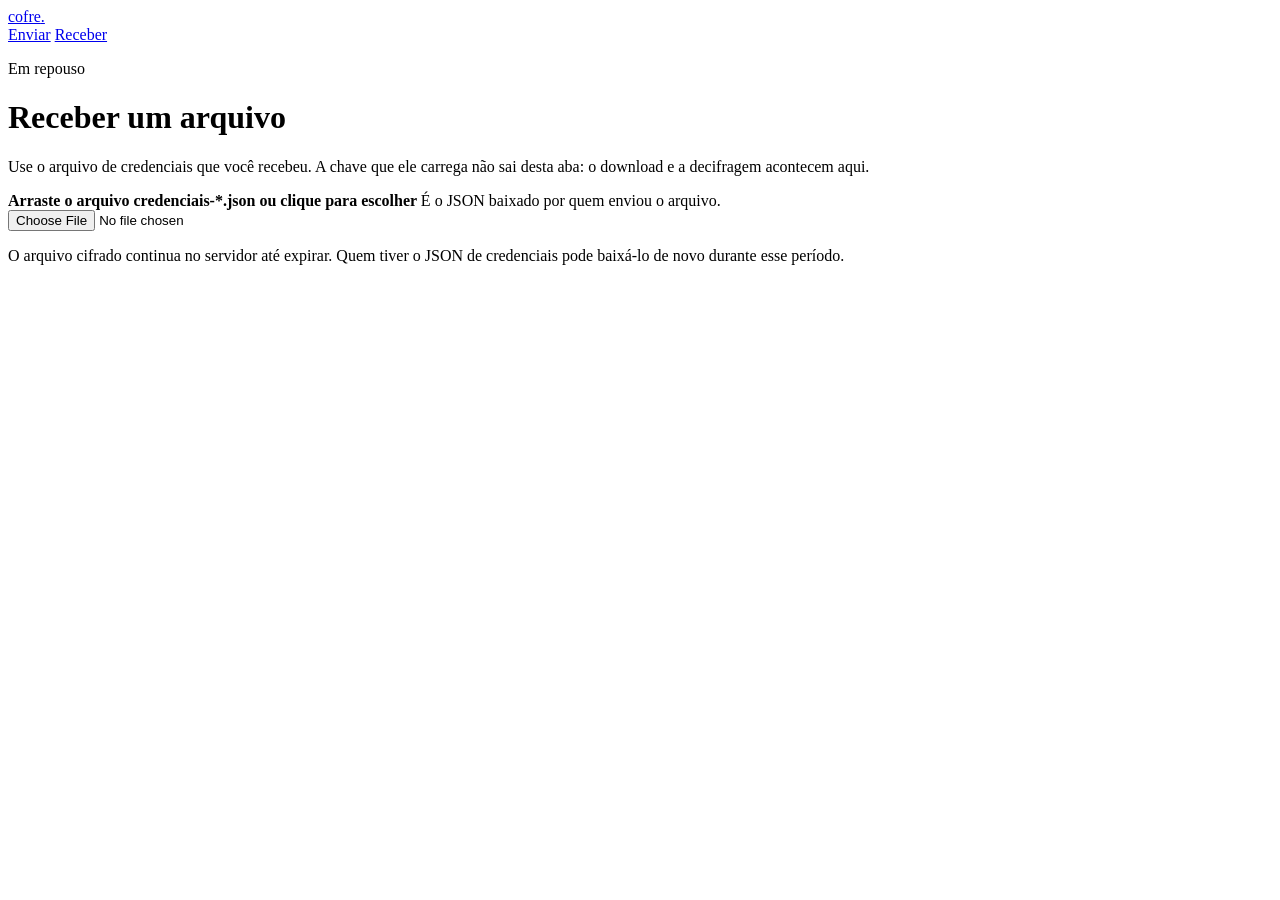
==== static/receber.html @ 8f55bd66 "Implementa cifragem no navegador, API de arquivos, expiração e endurecimento" ====
<!DOCTYPE html>
<html lang="pt-BR">
  <head>
    <meta charset="utf-8" />
    <meta name="viewport" content="width=device-width, initial-scale=1" />
    <title>Receber arquivo — Troca confidencial</title>
    <meta
      name="description"
      content="Decifragem no navegador a partir do arquivo de credenciais."
    />
    <link rel="icon" href="data:," />
    <link rel="stylesheet" href="/css/estilo.css" />
    <script type="module" src="/js/receber.js"></script>
  </head>
  <body>
    <header class="topo">
      <a class="marca" href="/">cofre<span>.</span></a>
      <nav aria-label="Telas">
        <a href="/">Enviar</a>
        <a href="/receber.html" aria-current="page">Receber</a>
      </nav>
    </header>

    <main>
      <p class="estado" id="estado" data-estado="repouso" role="status" aria-live="polite">
        Em repouso
      </p>

      <h1>Receber um arquivo</h1>
      <p class="subtitulo">
        Use o arquivo de credenciais que você recebeu. A chave que ele carrega
        não sai desta aba: o download e a decifragem acontecem aqui.
      </p>

      <!-- Passo 1: credenciais -->
      <section id="passo-selecao" aria-labelledby="titulo-selecao">
        <h2 id="titulo-selecao" hidden>Arquivo de credenciais</h2>
        <div
          class="dropzone"
          id="dropzone"
          role="button"
          tabindex="0"
          aria-describedby="dropzone-ajuda"
        >
          <strong class="dropzone-titulo">
            Arraste o arquivo credenciais-*.json ou clique para escolher
          </strong>
          <span class="dropzone-ajuda" id="dropzone-ajuda">
            É o JSON baixado por quem enviou o arquivo.
          </span>
        </div>
        <input class="input-arquivo" type="file" id="entrada-credenciais" accept="application/json,.json" />
      </section>

      <!-- Passo 2: disponibilidade -->
      <section class="cartao" id="painel-disponibilidade" hidden aria-labelledby="titulo-disponibilidade">
        <h2 id="titulo-disponibilidade">Arquivo disponível</h2>
        <dl class="dados">
          <dt>Nome original</dt>
          <dd id="dado-nome">—</dd>
          <dt>Tamanho</dt>
          <dd id="dado-tamanho">—</dd>
          <dt>Localizador</dt>
          <dd class="valor-longo" id="dado-localizador">—</dd>
          <dt>Validade</dt>
          <dd id="dado-validade">—</dd>
        </dl>
        <div class="acoes">
          <button class="botao" type="button" id="botao-baixar">Baixar e decifrar</button>
          <button class="botao botao-secundario" type="button" id="botao-trocar">
            Usar outras credenciais
          </button>
        </div>
      </section>

      <!-- Passo 3: progresso -->
      <section class="cartao" id="painel-progresso" hidden aria-labelledby="titulo-progresso">
        <h2 id="titulo-progresso">Processando</h2>

        <div class="progresso">
          <span class="progresso-titulo" id="rotulo-download">Download da cifra</span>
          <div
            id="progresso-download"
            class="progress-wrapper"
            role="progressbar"
            aria-labelledby="rotulo-download"
            aria-valuemin="0"
            aria-valuemax="100"
            hidden
          >
            <div class="progress-track"><div class="progress-bar"></div></div>
            <span class="progress-label"></span>
          </div>
        </div>

        <div class="progresso">
          <span class="progresso-titulo" id="rotulo-decifragem">Decifragem</span>
          <div
            id="progresso-decifragem"
            class="progress-wrapper"
            role="progressbar"
            aria-labelledby="rotulo-decifragem"
            aria-valuemin="0"
            aria-valuemax="100"
            hidden
          >
            <div class="progress-track"><div class="progress-bar"></div></div>
            <span class="progress-label"></span>
          </div>
        </div>
      </section>

      <!-- Passo 4: concluído -->
      <section class="cartao" id="painel-resultado" hidden aria-labelledby="titulo-resultado">
        <h2 id="titulo-resultado">Arquivo recuperado</h2>
        <p id="texto-resultado">
          A etiqueta de autenticidade foi conferida: o conteúdo está íntegro e
          veio de quem tinha a chave.
        </p>
        <dl class="dados">
          <dt>Salvo como</dt>
          <dd id="resultado-nome">—</dd>
          <dt>Tamanho</dt>
          <dd id="resultado-tamanho">—</dd>
        </dl>
        <div class="acoes">
          <button class="botao" type="button" id="botao-salvar-novamente">Salvar novamente</button>
          <button class="botao botao-secundario" type="button" id="botao-recomecar">
            Receber outro arquivo
          </button>
        </div>
      </section>

      <p class="erro" id="erro" role="alert" hidden></p>
    </main>

    <footer class="rodape">
      <p>
        O arquivo cifrado continua no servidor até expirar. Quem tiver o JSON de
        credenciais pode baixá-lo de novo durante esse período.
      </p>
    </footer>
  </body>
</html>
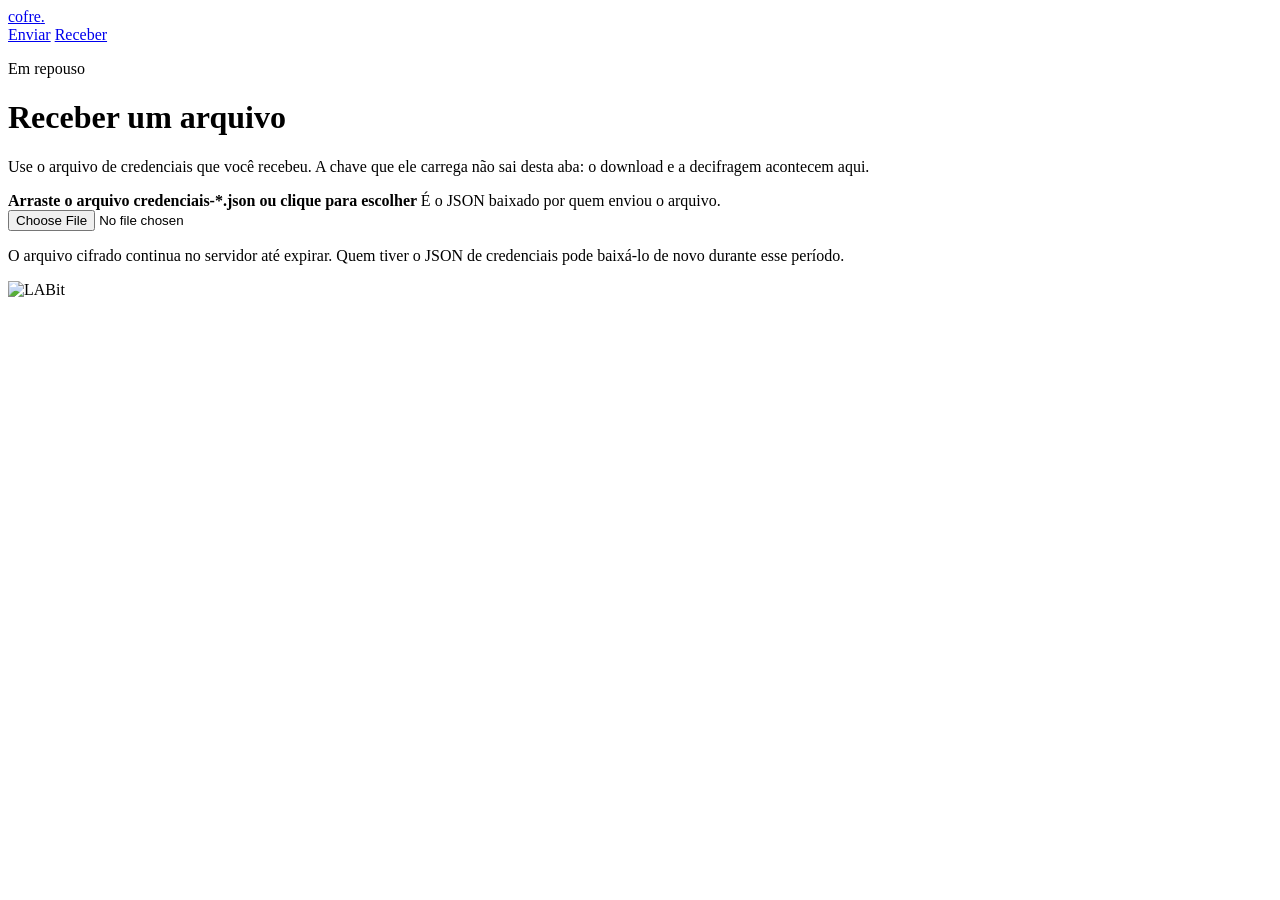
==== commit 36086ca2: "Logo labit e ajuste de documentação" ====
--- a/static/receber.html
+++ b/static/receber.html
@@ -8,7 +8,8 @@
       name="description"
       content="Decifragem no navegador a partir do arquivo de credenciais."
     />
-    <link rel="icon" href="data:," />
+    <link rel="icon" type="image/png" sizes="32x32" href="/favicon-32.png" />
+    <link rel="apple-touch-icon" sizes="180x180" href="/favicon-180.png" />
     <link rel="stylesheet" href="/css/estilo.css" />
     <script type="module" src="/js/receber.js"></script>
   </head>
@@ -139,6 +140,9 @@
         O arquivo cifrado continua no servidor até expirar. Quem tiver o JSON de
         credenciais pode baixá-lo de novo durante esse período.
       </p>
+      <p class="rodape-labit">
+        <img src="/logo-labit.svg" alt="LABit" width="185" height="40" />
+      </p>
     </footer>
   </body>
 </html>
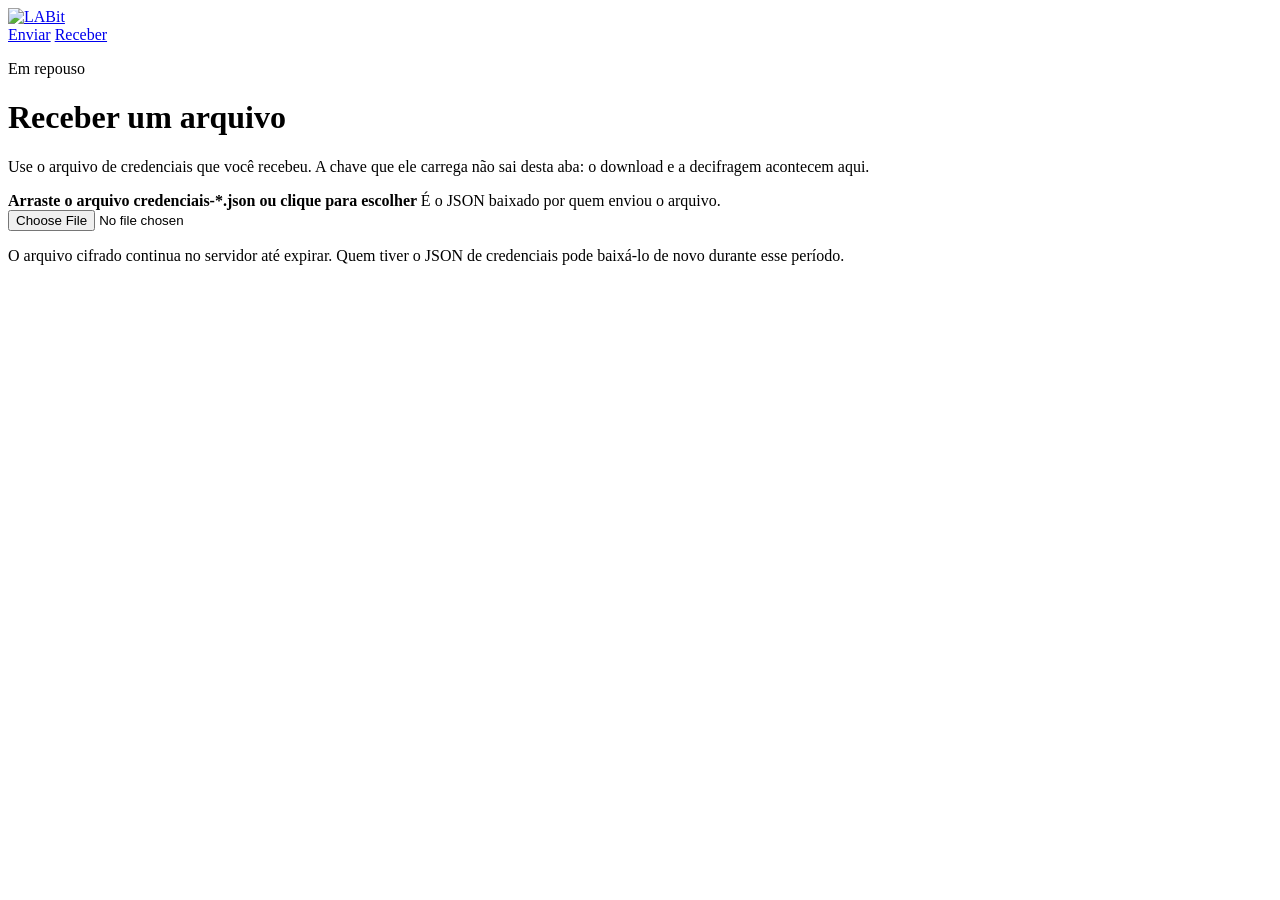
==== commit 0db50825: "mudanças na logo" ====
--- a/static/receber.html
+++ b/static/receber.html
@@ -15,7 +15,9 @@
   </head>
   <body>
     <header class="topo">
-      <a class="marca" href="/">cofre<span>.</span></a>
+      <a class="marca" href="/">
+        <img class="logo-labit" src="/logo-labit.svg" alt="LABit" width="185" height="40" />
+      </a>
       <nav aria-label="Telas">
         <a href="/">Enviar</a>
         <a href="/receber.html" aria-current="page">Receber</a>
@@ -140,9 +142,6 @@
         O arquivo cifrado continua no servidor até expirar. Quem tiver o JSON de
         credenciais pode baixá-lo de novo durante esse período.
       </p>
-      <p class="rodape-labit">
-        <img src="/logo-labit.svg" alt="LABit" width="185" height="40" />
-      </p>
     </footer>
   </body>
 </html>
